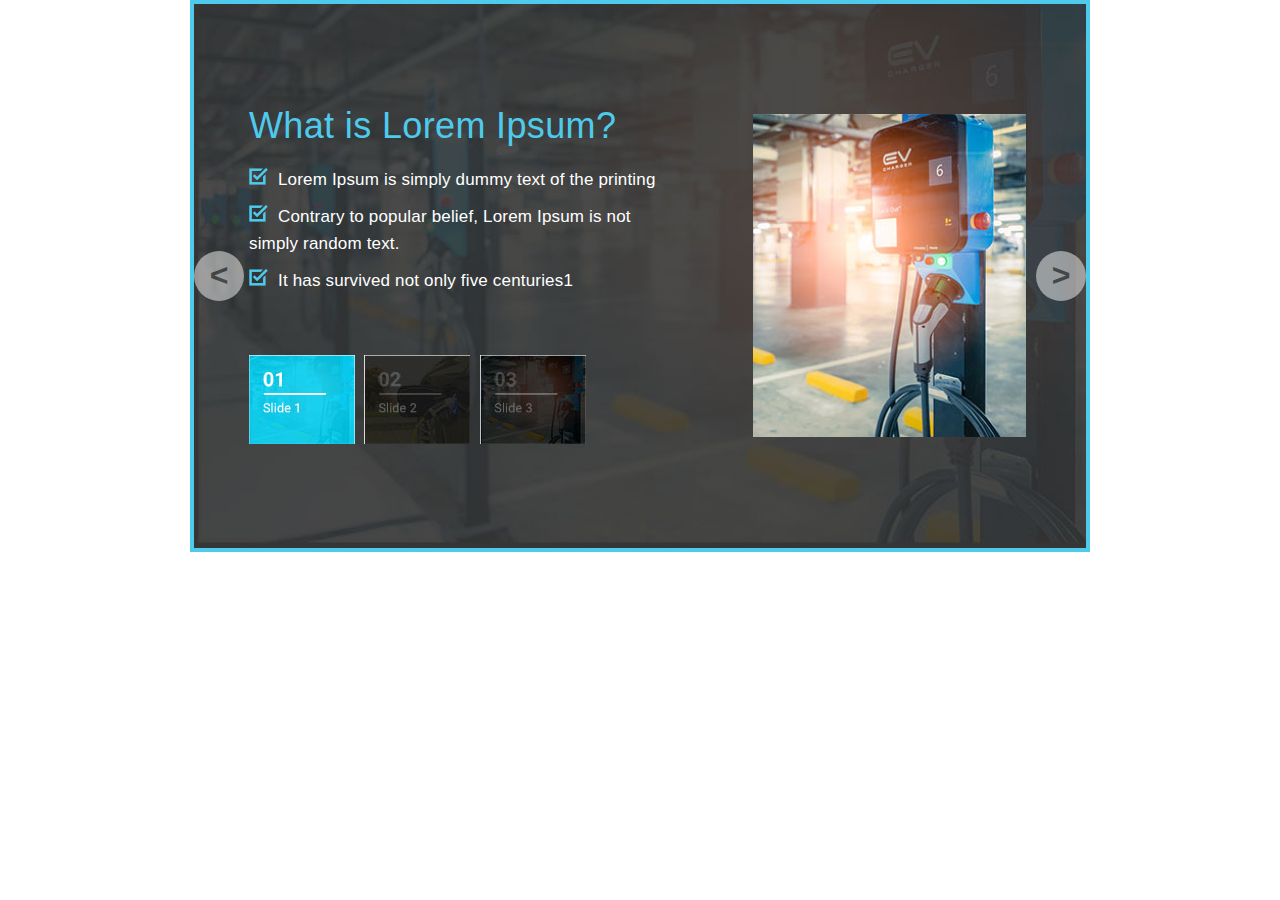
==== index.html @ 666ce4d4 "first commit" ====
<!DOCTYPE html>
<html lang="en">

<head>
    <meta charset="UTF-8">
    <meta http-equiv="X-UA-Compatible" content="IE=edge">
    <meta name="viewport" content="width=device-width, initial-scale=1.0">
    <title>Document</title>
    <link rel="stylesheet" href="style.css">
</head>

<body>
<div class="main">
    <div class="container">
        <div class="row">
            <div class="custom-slider">
                <div id="slider-container"><div class="slide active"><div class="slide-content">
                        <div class="col">
                            <span class="slide-title fadeElement">What is Lorem Ipsum?</span>
                            <ul class="list-unstyled">
                                <li class="slideInElement"> <span class="list-icon"><img  src="./images/list-icon.png" alt=""></span><span
                                        class="list-text">Lorem Ipsum is simply dummy text of the printing</span></li>
                                <li class="slideInElement"> <span class="list-icon"><img src="./images/list-icon.png" alt=""></span><span
                                        class="list-text">Contrary to popular belief, Lorem Ipsum is not simply
                                        random text.</span></li>
                                <li class="slideInElement"> <span class="list-icon"><img src="./images/list-icon.png" alt=""></span><span
                                        class="list-text">It has survived not only five centuries1</span></li>
                            </ul>

                            <div class="thumbnail-container">
                                <img class="v1jumpInElement" src="./images/slide-thumbnails/1.jpg" alt="thumb-image">
                                <img class="v2jumpInElement" src="./images/slide-thumbnails/2.jpg" alt="thumb-image">
                                <img class="v3jumpInElement" src="./images/slide-thumbnails/3.jpg" alt="thumb-image">
                            </div>
                        </div>
                        <div class="col">
                            <img class="scaleAnimation" src="./images/side-image.jpg" alt="side-image">
                        </div></div></div><div class="slide"><div class="slide-content">
                        <div class="col">
                            <span class="slide-title fadeElement">What is Lorem Ipsum?</span>
                            <ul class="list-unstyled">
                                <li class="slideInElement"> <span class="list-icon"><img src="./images/list-icon.png" alt=""></span><span
                                        class="list-text">Lorem Ipsum is simply dummy text of the printing</span></li>
                                <li class="slideInElement"> <span class="list-icon"><img src="./images/list-icon.png" alt=""></span><span
                                        class="list-text">Contrary to popular belief, Lorem Ipsum is not simply
                                        random text.</span></li>
                                <li class="slideInElement"> <span class="list-icon"><img src="./images/list-icon.png" alt=""></span><span
                                        class="list-text">It has survived not only five centuries1</span></li>
                            </ul>

                            <div class="thumbnail-container">
                                <img class="v3jumpInElement" src="./images/slide-thumbnails/1.jpg" alt="thumb-image">
                                <img class="v2jumpInElement" src="./images/slide-thumbnails/2.jpg" alt="thumb-image">
                                <img class="v1jumpInElement" src="./images/slide-thumbnails/3.jpg" alt="thumb-image">
                            </div>
                        </div>
                        <div class="col">
                            <img class="scaleAnimation" src="./images/side-image.jpg" alt="side-image">
                        </div></div></div><div class="slide"><div class="slide-content">
                        <div class="col">
                            <span class="slide-title fadeElement">What is Lorem Ipsum?</span>
                            <ul class="list-unstyled">
                                <li class="slideInElement"> <span class="list-icon"><img src="./images/list-icon.png" alt=""></span><span
                                        class="list-text">Lorem Ipsum is simply dummy text of the printing</span></li>
                                <li class="slideInElement"> <span class="list-icon"><img src="./images/list-icon.png" alt=""></span><span
                                        class="list-text">Contrary to popular belief, Lorem Ipsum is not simply
                                        random text.</span></li>
                                <li class="slideInElement"> <span class="list-icon"><img src="./images/list-icon.png" alt=""></span><span
                                        class="list-text">It has survived not only five centuries1</span></li>
                            </ul>

                            <div class="thumbnail-container">
                                <img class="v2jumpInElement" src="./images/slide-thumbnails/1.jpg" alt="thumb-image">
                                <img class="v3jumpInElement" src="./images/slide-thumbnails/2.jpg" alt="thumb-image">
                                <img class="v1jumpInElement" src="./images/slide-thumbnails/3.jpg" alt="thumb-image">
                            </div>
                        </div>
                        <div class="col">
                            <img class="scaleAnimation" src="./images/side-image.jpg" alt="side-image">
                        </div></div></div></div>
            </div>
            </div>
        <div class="controls">
            <span id="prev">
                <</span> <span id="nex">>
            </span>
        </div>
    </div>
    </div>
    <script src="./script.js"></script>

</body>

</html>
---- style.css ----
* {
    box-sizing: border-box;
    margin: 0;
}

body {
    position: relative;
}

.main {
    position: absolute;
    width: 100%;
    height: 100%;
    top: 0;
    left: 0;
}

.container {
    max-width: 900px;
    width: 100%;
    margin: 0 auto;
    overflow: hidden;
    position: relative;
    display: block;
    font-family: 'Roboto', sans-serif;
    background-color: rgba(0, 0, 0, 0.8);

}

.container #slider-container {

    overflow: hidden;
}

.container .slide:not(.active) {
    display: none;
}

.container .slide {
    min-height: 400px;
}

.container .slide {
    border: 4px solid rgba(78, 203, 236, 1.0);
    background-size: cover;
    background-position: 0% 50%;
    background-repeat: no-repeat;
    width: 100%;
}

.container .slide:nth-of-type(1) {
    background-image: url('./images/1.jpg');
}

.container .slide:nth-of-type(2) {
    background-image: url('./images/1.jpg');
}

.container .slide:nth-of-type(3) {
    background-image: url('./images/1.jpg');
}

.container .right {
    animation: slideNext 0.8s ease;
}

@keyframes slideNext {
    from {
        margin-left: 100%
    }

    to {
        margin-left: 0%
    }
}

.container .left {
    animation: slidePrevious 0.5s ease;
}

@keyframes slidePrevious {
    from {
        margin-left: -100%
    }

    to {
        margin-right: 0%
    }
}

.container .controls {
    display: flex;
    justify-content: space-between;
    position: absolute;
    width: 100%;
    max-width: 900px;
    color: rgba(39, 39, 39, 0.8);
    box-sizing: border-box;
    padding: 0px 4px;
    bottom: 4px;
}

.container .controls span {
    font-size: 2em;
    cursor: pointer;
    font-weight: bold;
    background: rgba(230, 230, 230, 0.925);
    padding: 5px 15px;
    display: inline-block;
    transition: all 0.5s;
}

.container .slide-content {
    padding: 50px 15px;
    overflow: hidden;
}

.container .slide-title {
    display: block;
    color: rgba(78, 203, 236, 1.0);
    letter-spacing: 0.010em;
    line-height: 1.2;
    font-size: clamp(26px, 2.906vw, 36px);
    padding-bottom: 20px;
}

.container .list-unstyled {
    color: rgba(255, 255, 255, 1.0);
    padding-left: 0;
    padding-bottom: 30px;
    list-style: none;
}

.container .list-unstyled li {
    line-height: 1.58;
    letter-spacing: 0.010em;
    font-size: 17px;
    padding-bottom: 10px;
}

.container .list-unstyled li .list-icon {
    padding-right: 10px;
    margin-top: 3px;
}

.container .thumbnail-container img {
    max-width: 65px;
    padding-right: 5px;

}

.container .slide-content .col:nth-of-type(2) {
    display: none;
}

@media(min-width: 768px) {
    .container .slide-content {
        display: flex;
    }

    .container .slide-content .col:nth-of-type(1) {
        width: 58%;
        padding: 50px 30px 50px 40px;
    }

    .container .slide-content .col:nth-of-type(2) {
        width: 42%;
        display: flex;
        justify-content: center;
        align-items: center;
    }

    .container .thumbnail-container img {
        max-width: unset;
        padding-right: 5px;
    }

    .container .list-unstyled {
        padding-bottom: 50px;
    }

    .container .controls {
        top: 50%;
        transform: translateY(-50%);
        bottom: unset;
    }

    .container .controls span {
        font-size: 2em;
        cursor: pointer;
        font-weight: bold;
        background: rgba(230, 230, 230, 0.925);
        height: 50px;
        width: 50px;
        display: inline-flex;
        justify-content: center;
        align-items: center;
        border-radius: 50%;
        opacity: 0.6;
    }

    .container .controls span:hover {
        opacity: 0.9;
    }

}

/*Animation Definations*/
.active .scaleAnimation {
    display: block;
    position: relative;
    animation: scaleElemet 2s ease forwards;
}

@keyframes scaleElemet {
    from {
        transform: scale(0.6);
    }

    to {
        transform: scale(1.0);
    }
}

.active .fadeElement {
    display: block;
    position: relative;
    animation: fadeElement 3.5s ease forwards;
}

@keyframes fadeElement {
    from {
        opacity: 0;
    }

    to {
        opacity: 1;
    }
}

.active .slideInElement {
    display: inline-block;
    position: relative;
    animation: slideInElement 2s ease forwards;
}

@keyframes slideInElement {
    from {
        transform: translatex(100px);
        opacity: 0;
    }

    to {
        transform: translatex(0px);
        opacity: 1;
    }
}

.active .v1jumpInElement {
    display: inline-block;
    position: relative;
    animation: v1jumpInElement 0.6s ease forwards;
}

@keyframes v1jumpInElement {
    0% {
        transform: scale(3);
        left: 300px;
        top: 300px;
    }

    100% {
        transform: scale(1);
        left: 0;
        top: 0;
    }
}

.active .v2jumpInElement {
    display: inline-block;
    position: relative;
    animation: v1jumpInElement 0.8s ease-in-out;
    forwards;
}

.active .v3jumpInElement {
    display: inline-block;
    position: relative;
    animation: v1jumpInElement 1s linear forwards;
}
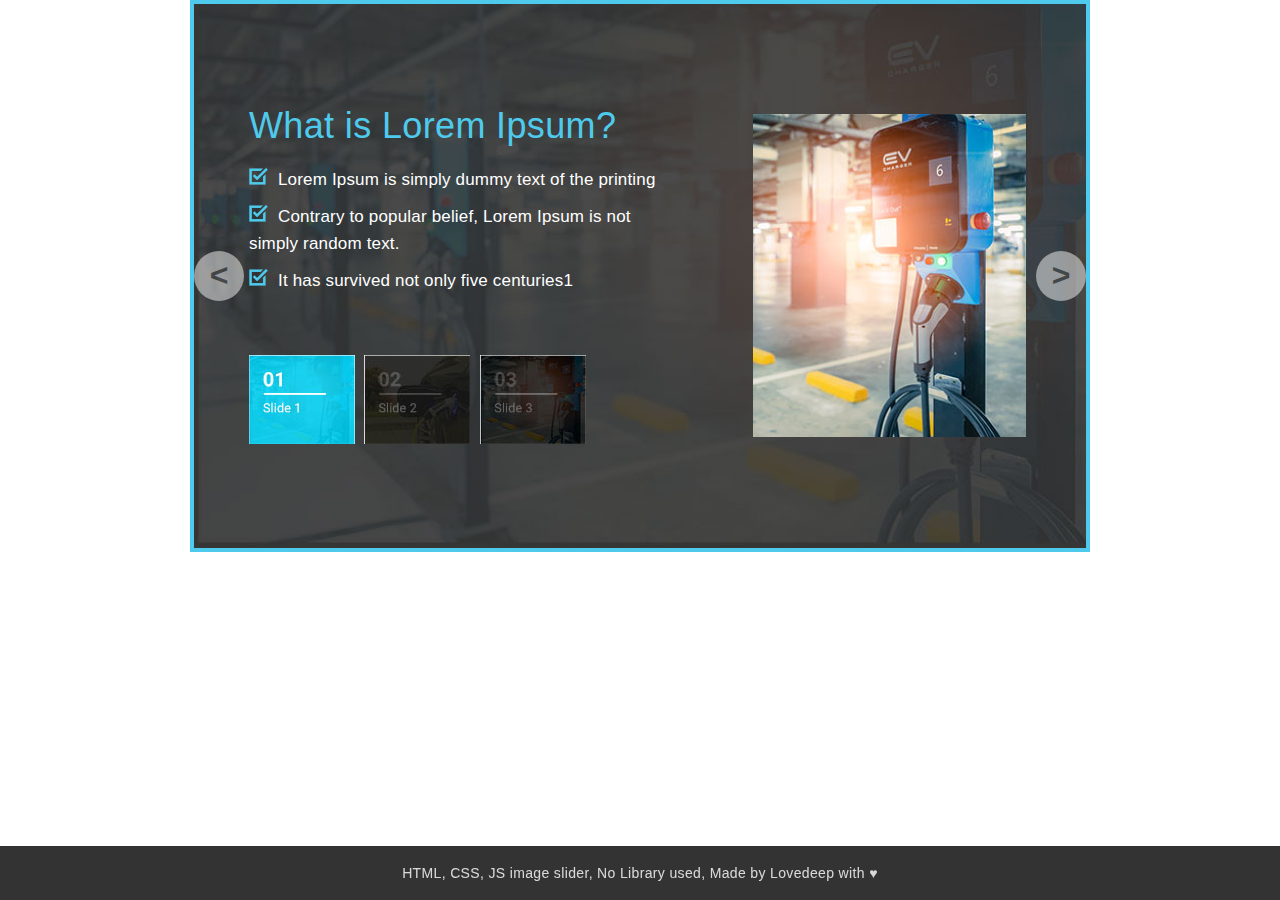
==== commit 591cfb28: "Footer Added" ====
--- a/index.html
+++ b/index.html
@@ -8,7 +8,6 @@
     <title>Document</title>
     <link rel="stylesheet" href="style.css">
 </head>
-
 <body>
 <div class="main">
     <div class="container">
@@ -77,18 +76,14 @@
                         </div>
                         <div class="col">
                             <img class="scaleAnimation" src="./images/side-image.jpg" alt="side-image">
-                        </div></div></div></div>
-            </div>
-            </div>
-        <div class="controls">
-            <span id="prev">
-                <</span> <span id="nex">>
-            </span>
-        </div>
-    </div>
-    </div>
-    <script src="./script.js"></script>
+                        </div></div></div></div></div></div>
+                        <div class="controls">
+                            <span id="prev"><</span> 
+                            <span id="nex">></span></div>
+                        </div>
+                    </div>
 
-</body>
-
-</html>+                    <div class="footer"> <span>HTML, CSS, JS image slider, No Library used, </span><span>Made by Lovedeep with ♥</span> </div>
+                    <script src="./script.js"></script>
+                </body>
+                </html>--- a/style.css
+++ b/style.css
@@ -287,4 +287,23 @@
     display: inline-block;
     position: relative;
     animation: v1jumpInElement 1s linear forwards;
+}
+
+
+/* Footer */
+
+.footer {
+    width: 100%;
+    /* height: 20px; */
+    background: rgba(0, 0, 0, 0.8);
+    color: rgba(230, 230, 230, 0.925);
+    font-size: 14px;
+    letter-spacing: 0.025em;
+    text-align: center;
+    position: fixed;
+    bottom: 0px;
+    left: 0px;
+    padding: 20px;
+    line-height: 1;
+    font-family: Verdana, Geneva, Tahoma, sans-serif;
 }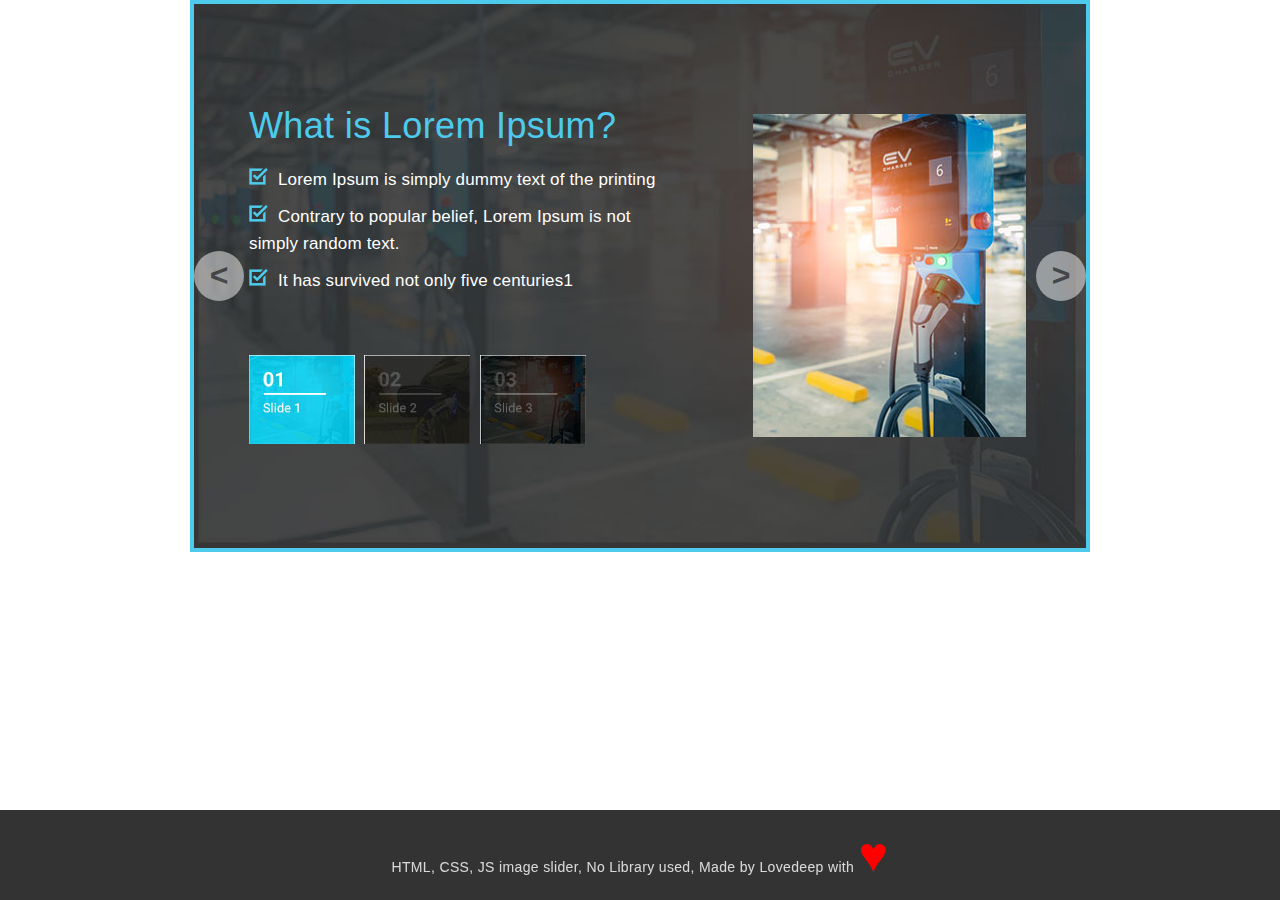
==== commit c81df643: "Footer Animation Added" ====
--- a/index.html
+++ b/index.html
@@ -83,7 +83,7 @@
                         </div>
                     </div>
 
-                    <div class="footer"> <span>HTML, CSS, JS image slider, No Library used, </span><span>Made by Lovedeep with ♥</span> </div>
+                    <div class="footer"> <span>HTML, CSS, JS image slider, No Library used, </span><span>Made by Lovedeep with </span> <span class="heart">♥</span> </div>
                     <script src="./script.js"></script>
                 </body>
                 </html>--- a/style.css
+++ b/style.css
@@ -306,4 +306,21 @@
     padding: 20px;
     line-height: 1;
     font-family: Verdana, Geneva, Tahoma, sans-serif;
+}
+
+.footer .heart{
+    color: red;
+    font-size: 50px;
+    display: inline-block;
+    position: relative;
+    animation: heart 1s infinite;
+}
+
+@keyframes heart{
+    0%{ transform: scale(0.5);}
+    10%{ transform: scale(0.7);}
+    20%{ transform: scale(0.5);}
+    30%{ transform: scale(0.7);}
+    90%{ transform: scale(1.5);}
+    100%{ transform: scale(1);}
 }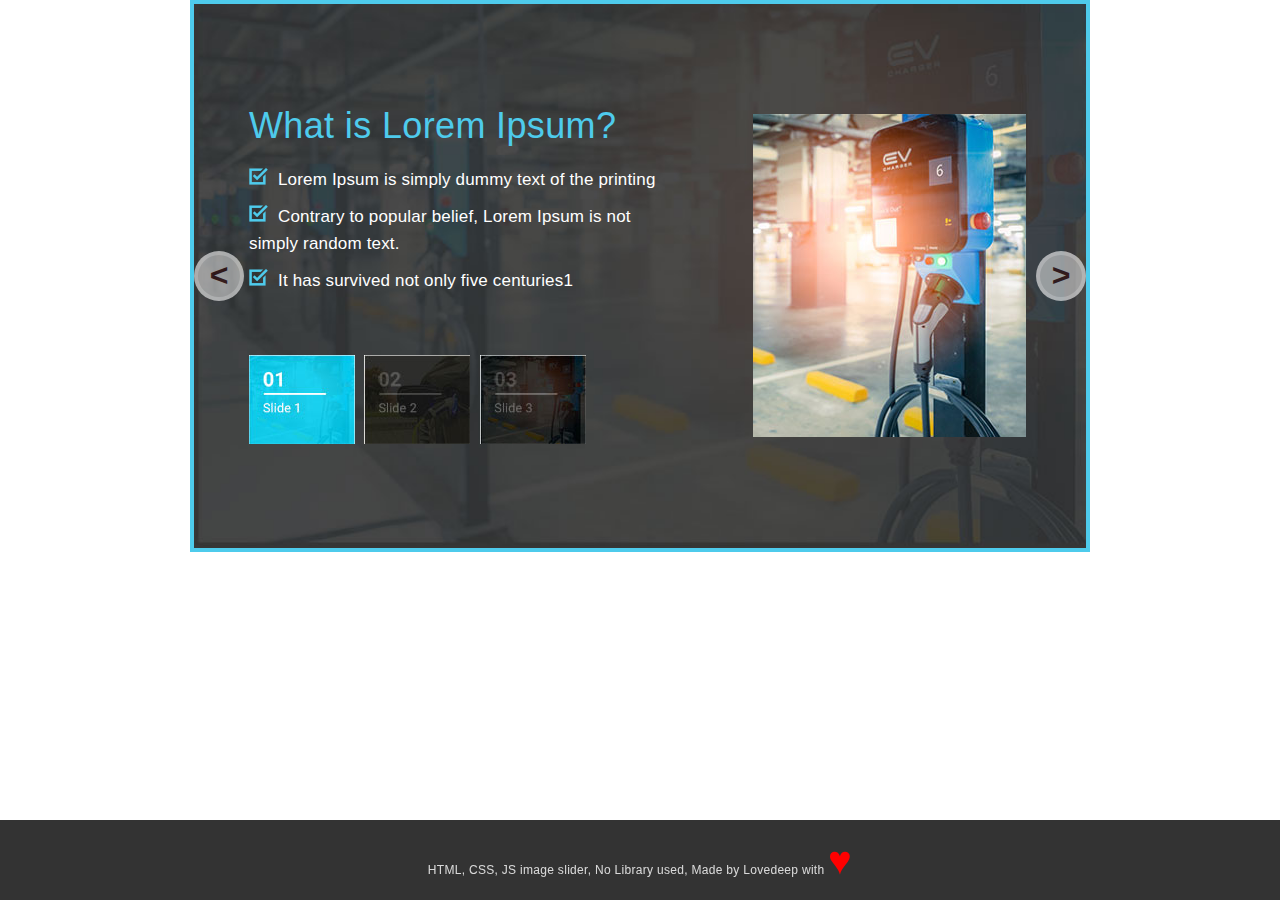
==== commit 9fbd3001: "Dummy Content added" ====
--- a/index.html
+++ b/index.html
@@ -36,13 +36,12 @@
                             <img class="scaleAnimation" src="./images/side-image.jpg" alt="side-image">
                         </div></div></div><div class="slide"><div class="slide-content">
                         <div class="col">
-                            <span class="slide-title fadeElement">What is Lorem Ipsum?</span>
+                            <span class="slide-title fadeElement">Lorem ipsum dolor sit </span>
                             <ul class="list-unstyled">
                                 <li class="slideInElement"> <span class="list-icon"><img src="./images/list-icon.png" alt=""></span><span
-                                        class="list-text">Lorem Ipsum is simply dummy text of the printing</span></li>
+                                        class="list-text">Lorem ipsum dolor sit amet consectetur adipisicing.</span></li>
                                 <li class="slideInElement"> <span class="list-icon"><img src="./images/list-icon.png" alt=""></span><span
-                                        class="list-text">Contrary to popular belief, Lorem Ipsum is not simply
-                                        random text.</span></li>
+                                        class="list-text">Lorem ipsum dolor sit amet consectetur, adipisicing elit. Saepe!</span></li>
                                 <li class="slideInElement"> <span class="list-icon"><img src="./images/list-icon.png" alt=""></span><span
                                         class="list-text">It has survived not only five centuries1</span></li>
                             </ul>
@@ -57,7 +56,7 @@
                             <img class="scaleAnimation" src="./images/side-image.jpg" alt="side-image">
                         </div></div></div><div class="slide"><div class="slide-content">
                         <div class="col">
-                            <span class="slide-title fadeElement">What is Lorem Ipsum?</span>
+                            <span class="slide-title fadeElement"> Lorem Ipsum Slide 3!</span>
                             <ul class="list-unstyled">
                                 <li class="slideInElement"> <span class="list-icon"><img src="./images/list-icon.png" alt=""></span><span
                                         class="list-text">Lorem Ipsum is simply dummy text of the printing</span></li>
--- a/style.css
+++ b/style.css
@@ -94,7 +94,7 @@
     position: absolute;
     width: 100%;
     max-width: 900px;
-    color: rgba(39, 39, 39, 0.8);
+    color: rgb(46, 5, 5);
     box-sizing: border-box;
     padding: 0px 4px;
     bottom: 4px;
@@ -108,6 +108,8 @@
     padding: 5px 15px;
     display: inline-block;
     transition: all 0.5s;
+        border: 4px solid rgba(255,255,255,0.9);
+
 }
 
 .container .slide-content {
@@ -297,7 +299,7 @@
     /* height: 20px; */
     background: rgba(0, 0, 0, 0.8);
     color: rgba(230, 230, 230, 0.925);
-    font-size: 14px;
+    font-size: 12px;
     letter-spacing: 0.025em;
     text-align: center;
     position: fixed;
@@ -310,7 +312,7 @@
 
 .footer .heart{
     color: red;
-    font-size: 50px;
+    font-size: 40px;
     display: inline-block;
     position: relative;
     animation: heart 1s infinite;
@@ -321,6 +323,6 @@
     10%{ transform: scale(0.7);}
     20%{ transform: scale(0.5);}
     30%{ transform: scale(0.7);}
-    90%{ transform: scale(1.5);}
+    90%{ transform: scale(1.1);}
     100%{ transform: scale(1);}
 }